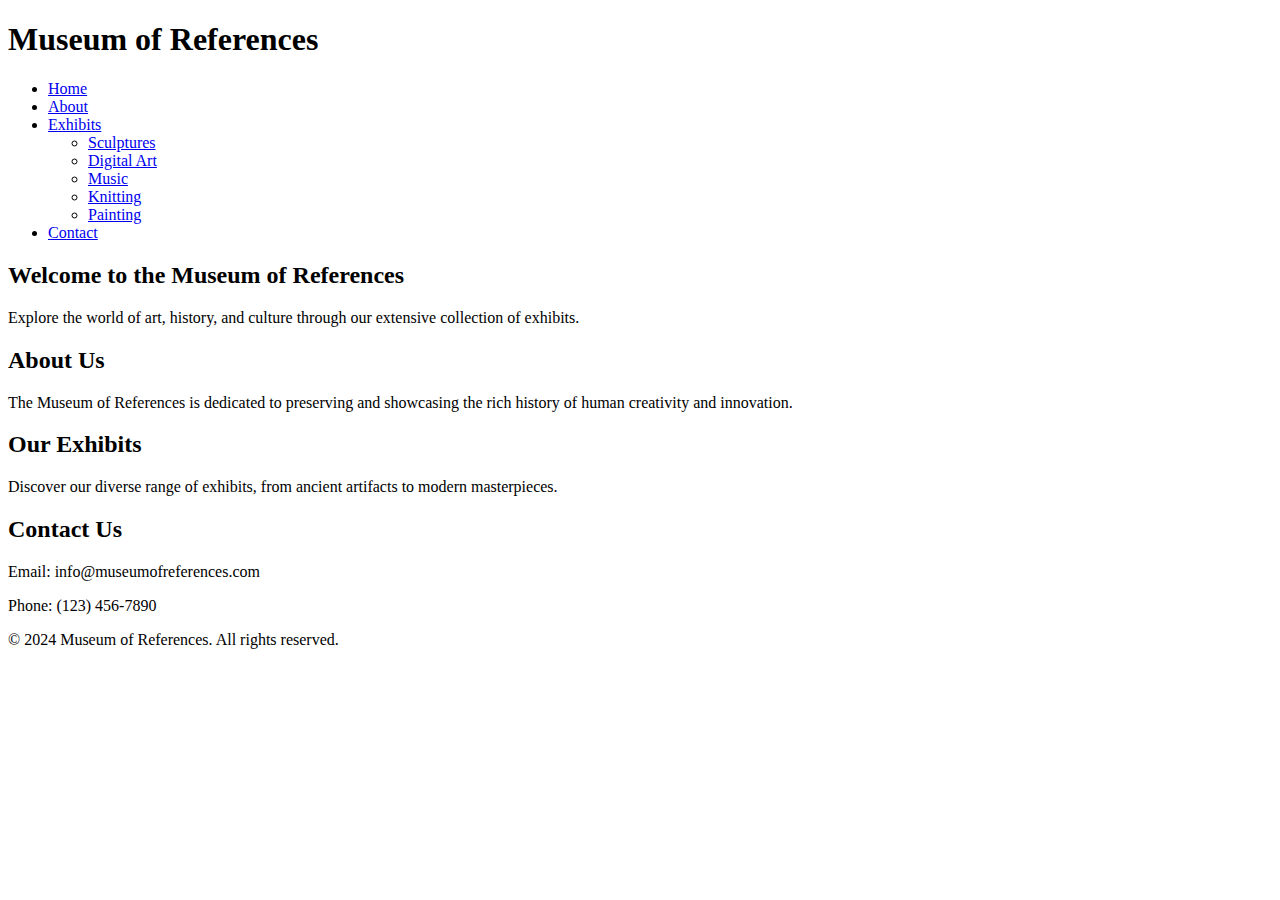
==== index.html @ 85d69a61 "Add files via upload" ====
<!DOCTYPE html>
<html lang="en">
<head>
    <meta charset="UTF-8">
    <meta name="viewport" content="width=device-width, initial-scale=1.0">
    <title>Museum of References</title>
    <link rel="stylesheet" href="styles.css">
</head>
<body>
    <header>
        <h1>Museum of References</h1>
        <nav>
            <ul>
                <li><a href="#home">Home</a></li>
                <li><a href="#about">About</a></li>
                <li>
                    <a href="#exhibits">Exhibits</a>
                    <ul>
                        <li><a href="#scultpures">Sculptures</a></li>
                        <li><a href="#digital-art">Digital Art</a></li>
                        <li><a href="#music">Music</a></li>
                        <li><a href="#knitting">Knitting</a></li>
                        <li><a href="#painting">Painting</a></li>
                    </ul>
                </li>
                <li><a href="#contact">Contact</a></li>
            </ul>
        </nav>
    </header>

    <main>
        <section id="home">
            <h2>Welcome to the Museum of References</h2>
            <p>Explore the world of art, history, and culture through our extensive collection of exhibits.</p>
        </section>

        <section id="about">
            <h2>About Us</h2>
            <p>The Museum of References is dedicated to preserving and showcasing the rich history of human creativity and innovation.</p>
        </section>

        <section id="exhibits">
            <h2>Our Exhibits</h2>
            <p>Discover our diverse range of exhibits, from ancient artifacts to modern masterpieces.</p>
        </section>
    </main>

    <footer>
        <section id="contact">
            <h2>Contact Us</h2>
            <p>Email: info@museumofreferences.com</p>
            <p>Phone: (123) 456-7890</p>
        </section>
        <p>&copy; 2024 Museum of References. All rights reserved.</p>
    </footer>
</body>
</html>
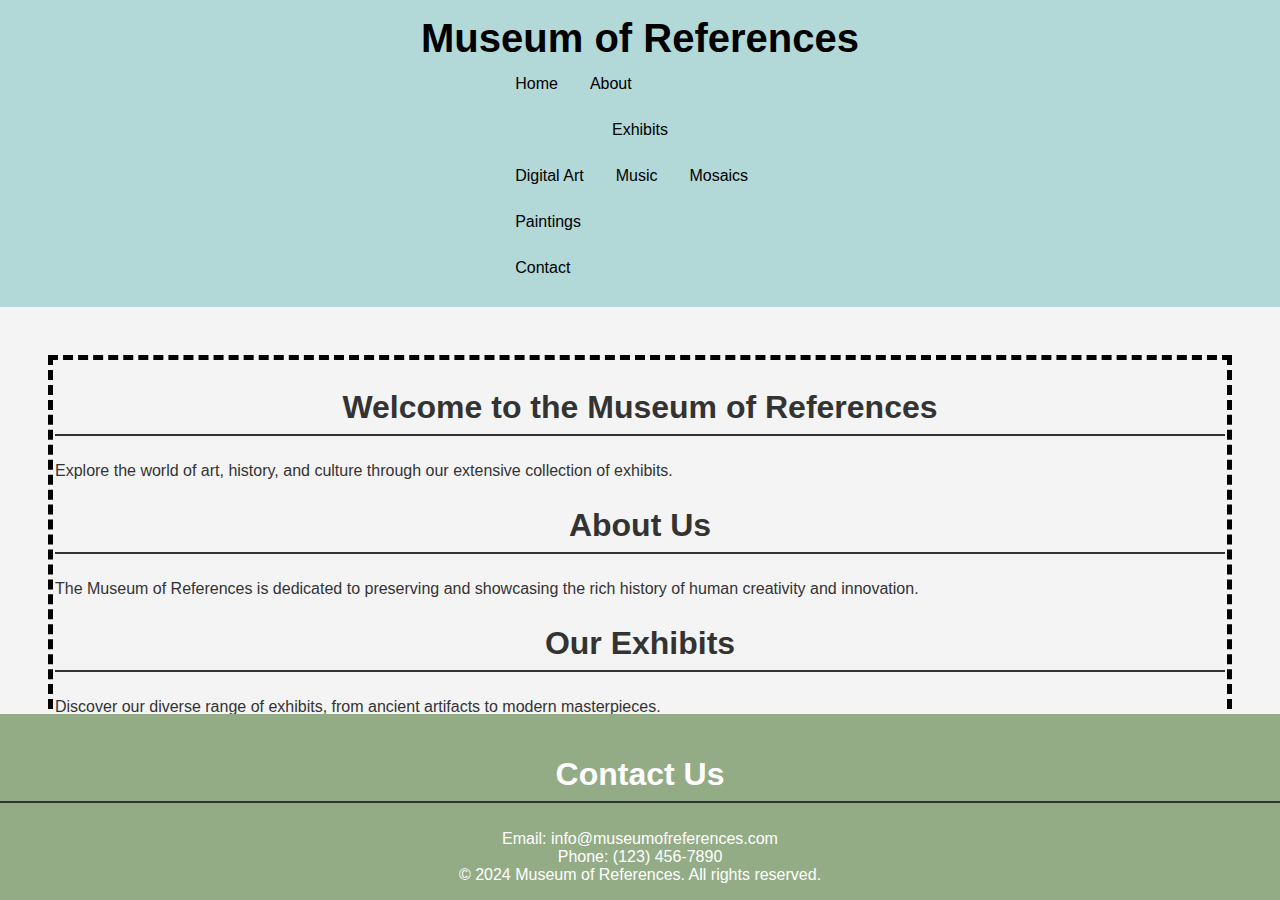
==== commit aa346381: "organize content" ====
--- a/index.html
+++ b/index.html
@@ -12,18 +12,17 @@
         <nav>
             <ul>
                 <li><a href="#home">Home</a></li>
-                <li><a href="#about">About</a></li>
+                <li><a href="about.html">About</a></li>
                 <li>
                     <a href="#exhibits">Exhibits</a>
                     <ul>
-                        <li><a href="#scultpures">Sculptures</a></li>
-                        <li><a href="#digital-art">Digital Art</a></li>
-                        <li><a href="#music">Music</a></li>
-                        <li><a href="#knitting">Knitting</a></li>
-                        <li><a href="#painting">Painting</a></li>
+                        <li><a href="digitalArt.html">Digital Art</a></li>
+                        <li><a href="music.html">Music</a></li>
+                        <li><a href="mosaics.html">Mosaics</a></li>
+                        <li><a href="painting.html">Paintings</a></li>
                     </ul>
                 </li>
-                <li><a href="#contact">Contact</a></li>
+                <li><a href="contact.html">Contact</a></li>
             </ul>
         </nav>
     </header>
@@ -54,4 +53,4 @@
         <p>&copy; 2024 Museum of References. All rights reserved.</p>
     </footer>
 </body>
-</html>+</html>
--- a/styles.css
+++ b/styles.css
@@ -0,0 +1,180 @@
+body {
+    font-family: Arial, sans-serif;
+    margin: 0;
+    padding: 0;
+    background-color: #f4f4f4;
+    color: #333;
+}
+
+header {
+    background-color: #b2d8d8;
+    color: #000000;
+    padding: 1rem 0;
+    text-align: center;
+}
+
+header h1 {
+    margin: 0;
+    font-size: 2.5rem;
+}
+
+nav {
+    /*aligns the nav bar*/
+    text-align: center;
+    background-color: #b2d8d8;
+    color: #fff;
+    position: relative;
+    margin: 0 39%;
+
+}
+
+nav a {
+    /*controls the color of the nav bar text and block*/
+    display: block;
+    color: black;
+    text-align: center;
+    padding: 14px 16px;
+    text-decoration: none;
+    
+}
+nav ul{
+    /*controls the padding and margin of the nav bar listings*/
+    list-style-type: none;
+    margin: 0;
+    padding: 0;
+    overflow: hidden;
+    background-color: #b2d8d8;
+}
+nav li{
+    display: inline;
+    float: left;
+}
+
+nav a:hover {
+    text-decoration: underline;
+    background-color: #617a7a;
+}
+
+.dropdown {
+    position:inherit;
+    display: inline-block;
+  }
+
+.dropbtn {
+background-color: #b2d8d8;
+color: black;
+text-align: center;
+padding: 14px 16px;
+font-size: 16px;
+border: none;
+cursor: pointer;
+text-align: center;
+}
+
+.dropdown-content {
+display: none;
+position: absolute;
+background-color: #f9f9f9;
+min-width: 160px;
+box-shadow: 0px 8px 16px 0px rgba(0,0,0,0.2);
+z-index: 1;
+}
+
+.dropdown-content a {
+color: black;
+padding: 12px 16px;
+text-decoration: none;
+}
+
+.dropdown-content a:hover {background-color: #f1f1f1}
+
+.dropdown:hover .dropdown-content {
+display: block;
+padding: 10px;
+}
+
+.dropdown:hover .dropbtn {
+background-color: #617a7a;
+text-decoration: underline;
+}
+
+main {
+    padding: 2px;
+    border: dashed, 5px, black;
+    margin: 3rem 3rem;
+}
+
+section h2 {
+    font-size: 2rem;
+    border-bottom: 2px solid #333;
+    padding-bottom: 0.5rem;
+    text-align: center;
+}
+
+footer {
+    background-color: #94ac86;
+    color: #fff;
+    text-align: center;
+    padding: 1rem 0;
+    position: fixed;
+    width: 100%;
+    bottom: 0;
+}
+
+footer p {
+    margin: 0;
+}
+
+/* MUSIC PAGE */
+.container {
+    width: 80%;
+    margin: auto;
+}
+.bio {
+    text-align: center;
+    margin: 50px 0;
+}
+.bio p {
+    font-size: 1.2em;
+    max-width: 600px;
+    margin: auto;
+}
+.albums {
+    display: flex;
+    justify-content: space-around;
+    margin: 50px 0;
+}
+.albums img {
+    max-width: 150px;
+    border-radius: 10px;
+}
+.video {
+    text-align: center;
+    margin: 50px 0;
+}
+iframe {
+    width: 100%;
+    max-width: 560px;
+    height: 315px;
+}
+.signup {
+    text-align: center;
+    margin: 50px 0;
+}
+.signup input[type="email"] {
+    padding: 10px;
+    font-size: 1em;
+    border: none;
+    border-radius: 5px;
+    width: 250px;
+}
+.signup input[type="submit"] {
+    padding: 10px 20px;
+    font-size: 1em;
+    background-color: #1db954;
+    border: none;
+    color: #fff;
+    border-radius: 5px;
+    cursor: pointer;
+    margin-left: 10px;
+}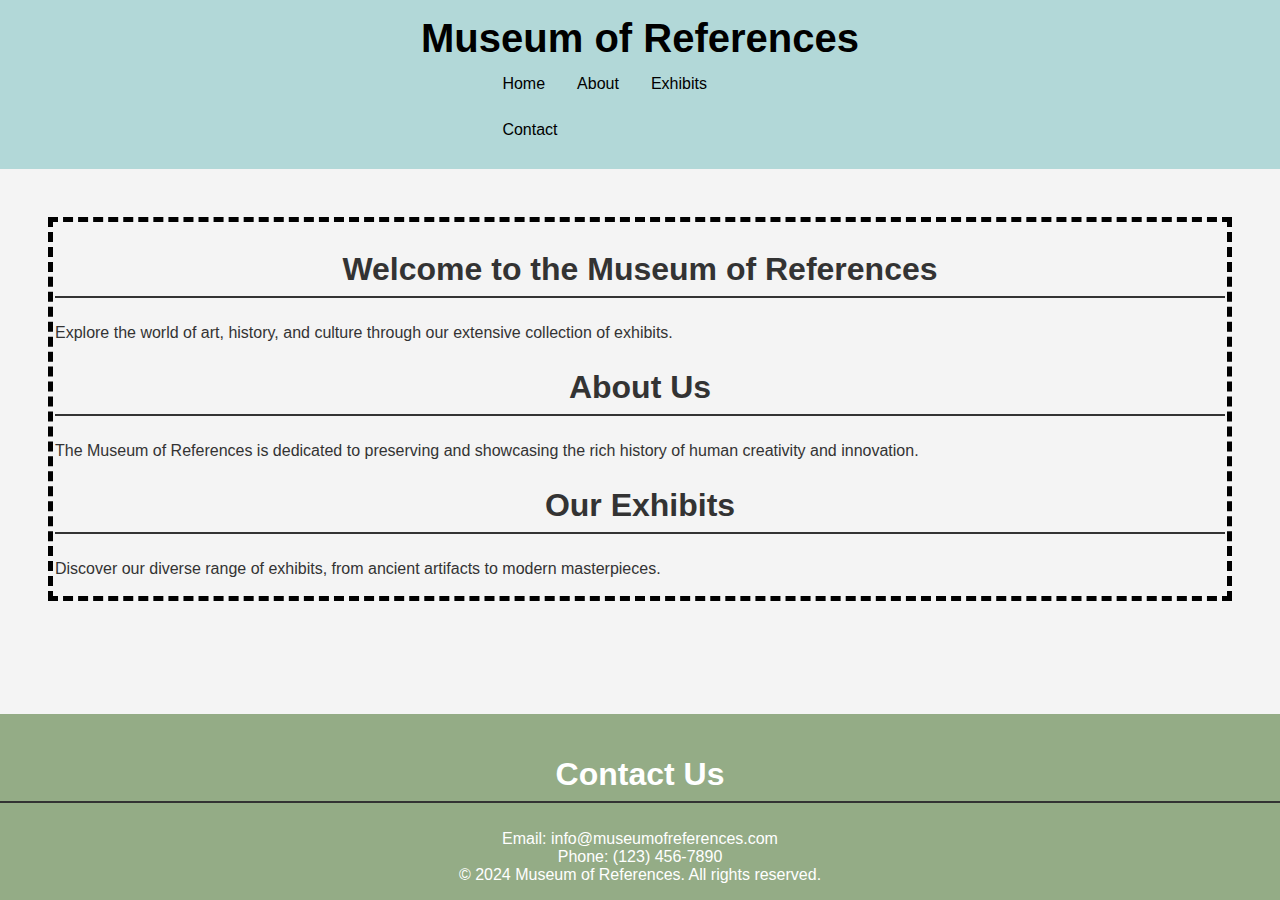
==== commit 2dc986e8: "update pages" ====
--- a/index.html
+++ b/index.html
@@ -14,13 +14,15 @@
                 <li><a href="#home">Home</a></li>
                 <li><a href="about.html">About</a></li>
                 <li>
-                    <a href="#exhibits">Exhibits</a>
-                    <ul>
-                        <li><a href="digitalArt.html">Digital Art</a></li>
-                        <li><a href="music.html">Music</a></li>
-                        <li><a href="mosaics.html">Mosaics</a></li>
-                        <li><a href="painting.html">Paintings</a></li>
-                    </ul>
+                    <div class="dropdown">
+                        <button class="dropbtn">Exhibits</button>
+                        <ul class="dropdown-content">
+                            <li><a href="digitalArt.html">Digital Art</a></li>
+                            <li><a href="music.html">Music</a></li>
+                            <li><a href="mosaics.html">Mosaics</a></li>
+                            <li><a href="painting.html">Paintings</a></li>
+                        </ul>
+                    </div>
                 </li>
                 <li><a href="contact.html">Contact</a></li>
             </ul>
--- a/styles.css
+++ b/styles.css
@@ -24,7 +24,7 @@
     background-color: #b2d8d8;
     color: #fff;
     position: relative;
-    margin: 0 39%;
+    margin: 0 38%;
 
 }
 
@@ -177,4 +177,24 @@
     border-radius: 5px;
     cursor: pointer;
     margin-left: 10px;
-}+}
+/* DIGITAL ART PAGE */
+
+.digital_header{
+    margin: 0 20rem;
+}
+
+.main_image{
+    margin-left: 32rem;
+    margin-top: 3rem;
+    width: 30rem;
+}
+
+.digital_paragraph{
+    margin:3rem 20rem;
+}
+.test_image{
+    width: 200px;
+    margin: 20px;
+
+}
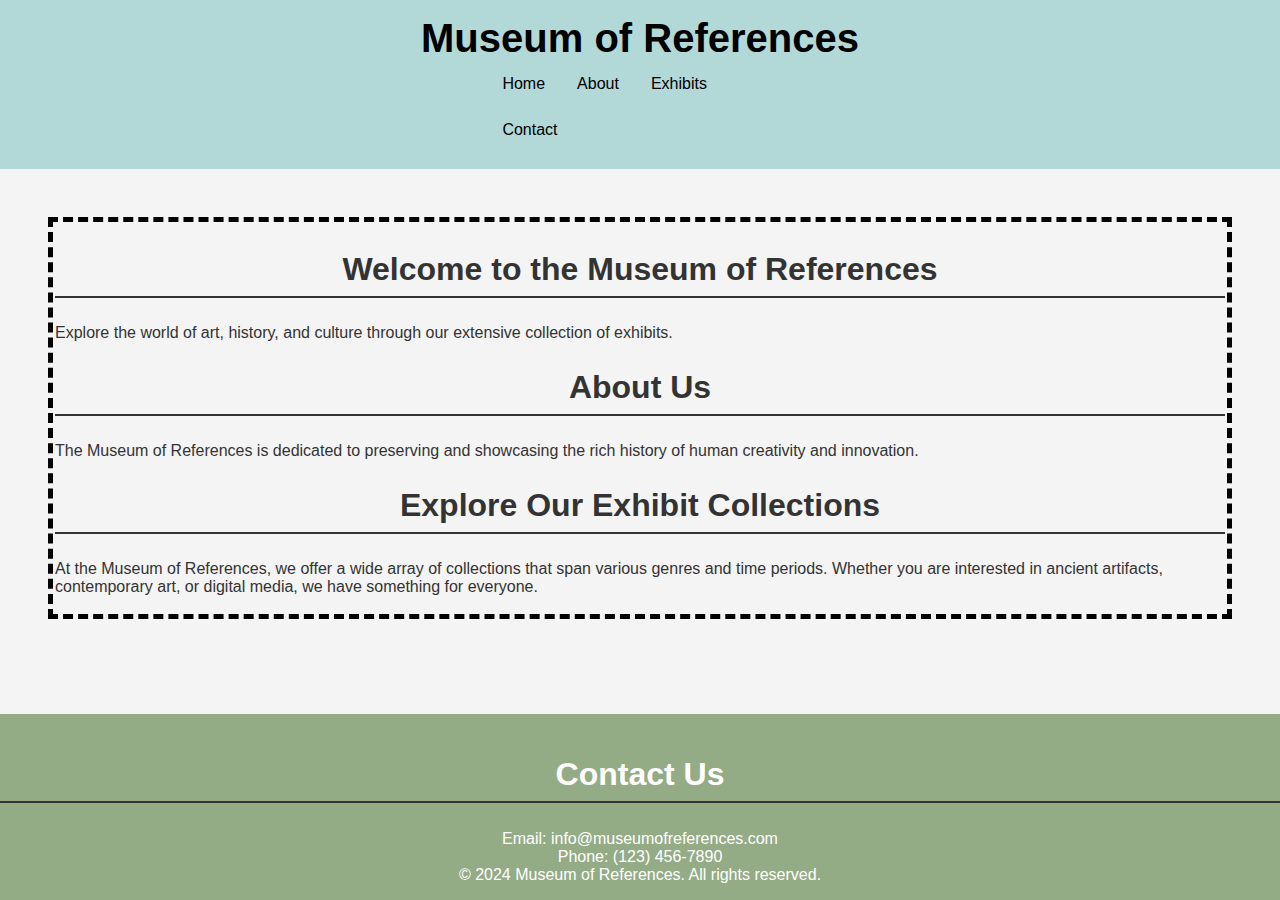
==== commit 852e6665: "updated about and index contents" ====
--- a/index.html
+++ b/index.html
@@ -40,9 +40,10 @@
             <p>The Museum of References is dedicated to preserving and showcasing the rich history of human creativity and innovation.</p>
         </section>
 
-        <section id="exhibits">
-            <h2>Our Exhibits</h2>
-            <p>Discover our diverse range of exhibits, from ancient artifacts to modern masterpieces.</p>
+        <section id="home-details">
+            <h2>Explore Our Exhibit Collections</h2>
+            <p>At the Museum of References, we offer a wide array of collections that span various genres and time periods. 
+                Whether you are interested in ancient artifacts, contemporary art, or digital media, we have something for everyone.</p>
         </section>
     </main>
 
--- a/styles.css
+++ b/styles.css
@@ -178,6 +178,7 @@
     cursor: pointer;
     margin-left: 10px;
 }
+
 /* DIGITAL ART PAGE */
 
 .digital_header{
@@ -193,8 +194,54 @@
 .digital_paragraph{
     margin:3rem 20rem;
 }
-.test_image{
+
+.image_container{
+    margin: 0 20rem;
+}
+.test_image1{
     width: 200px;
     margin: 20px;
-
-}
+}
+.test_image2{
+    width: 200px;
+    margin: 20px;
+}
+.test_image3{
+    width: 200px;
+    margin: 20px;
+}
+
+.digital_art_nav {
+    text-align: center;
+    background-color: #94ac86;
+    color: #fff;
+    position: relative;
+    margin: 20rem;
+}
+.digital_art_nav a {
+    /*controls the color of the nav bar text and block*/
+    display: block;
+    color: black;
+    text-align: center;
+    padding: 14px 16px;
+    text-decoration: none;
+    margin: 0 2rem;
+    
+}
+.digital_art_nav{
+    /*controls the padding and margin of the nav bar listings*/
+    list-style-type: none;
+    margin: 0;
+    padding: 0;
+    overflow: hidden;
+    background-color: #94ac86;
+}
+.digital_art_nav li{
+    display: inline;
+    float: left;
+}
+
+.digital_art_nav a:hover {
+    text-decoration: underline;
+    background-color: #617a7a;
+}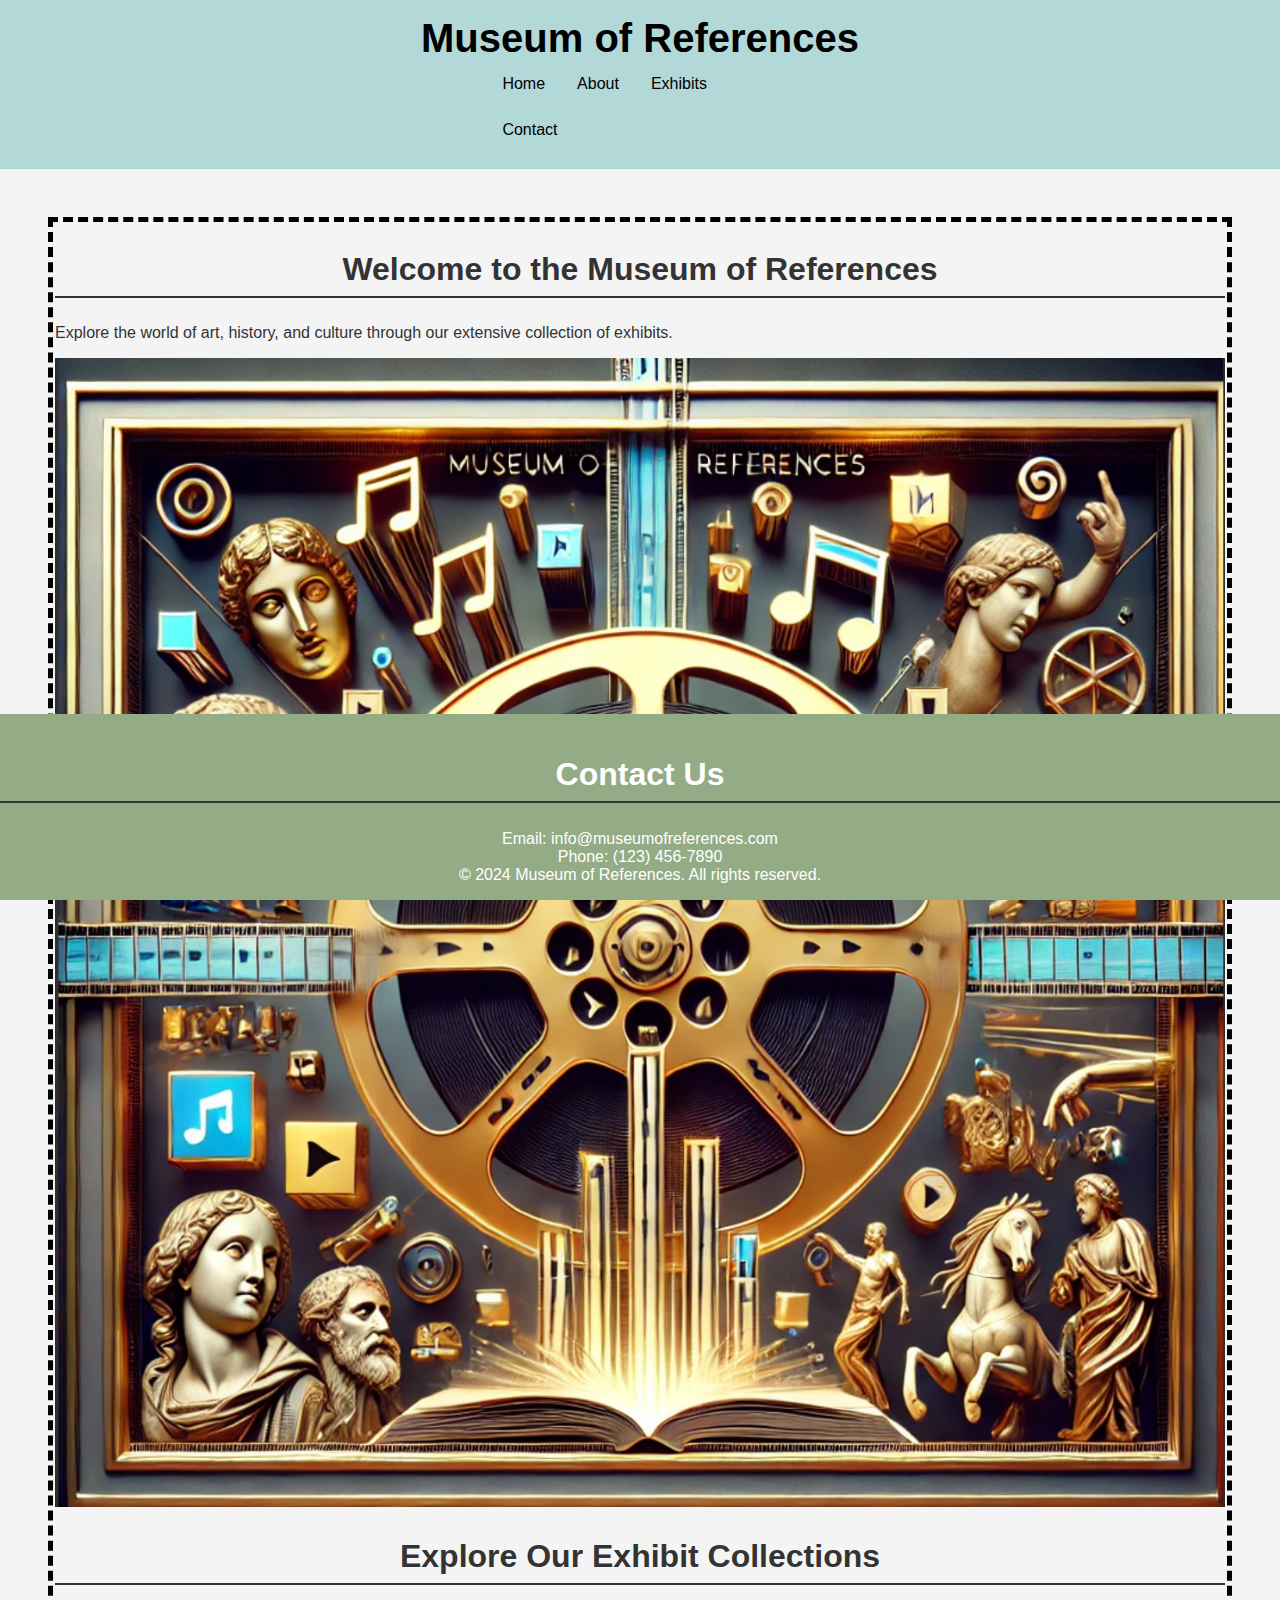
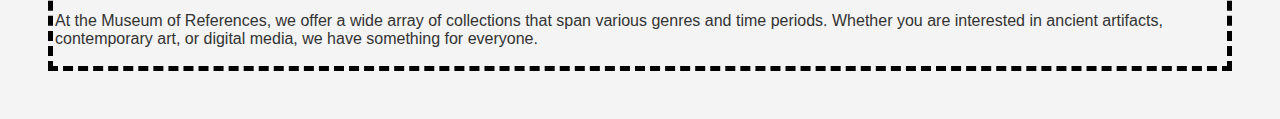
==== commit 84739404: "updated about page" ====
--- a/index.html
+++ b/index.html
@@ -35,10 +35,8 @@
             <p>Explore the world of art, history, and culture through our extensive collection of exhibits.</p>
         </section>
 
-        <section id="about">
-            <h2>About Us</h2>
-            <p>The Museum of References is dedicated to preserving and showcasing the rich history of human creativity and innovation.</p>
-        </section>
+        <img src="./images/museum.png" alt="Museum of References" style="max-width: 100%; height: auto;">
+        <br>
 
         <section id="home-details">
             <h2>Explore Our Exhibit Collections</h2>
